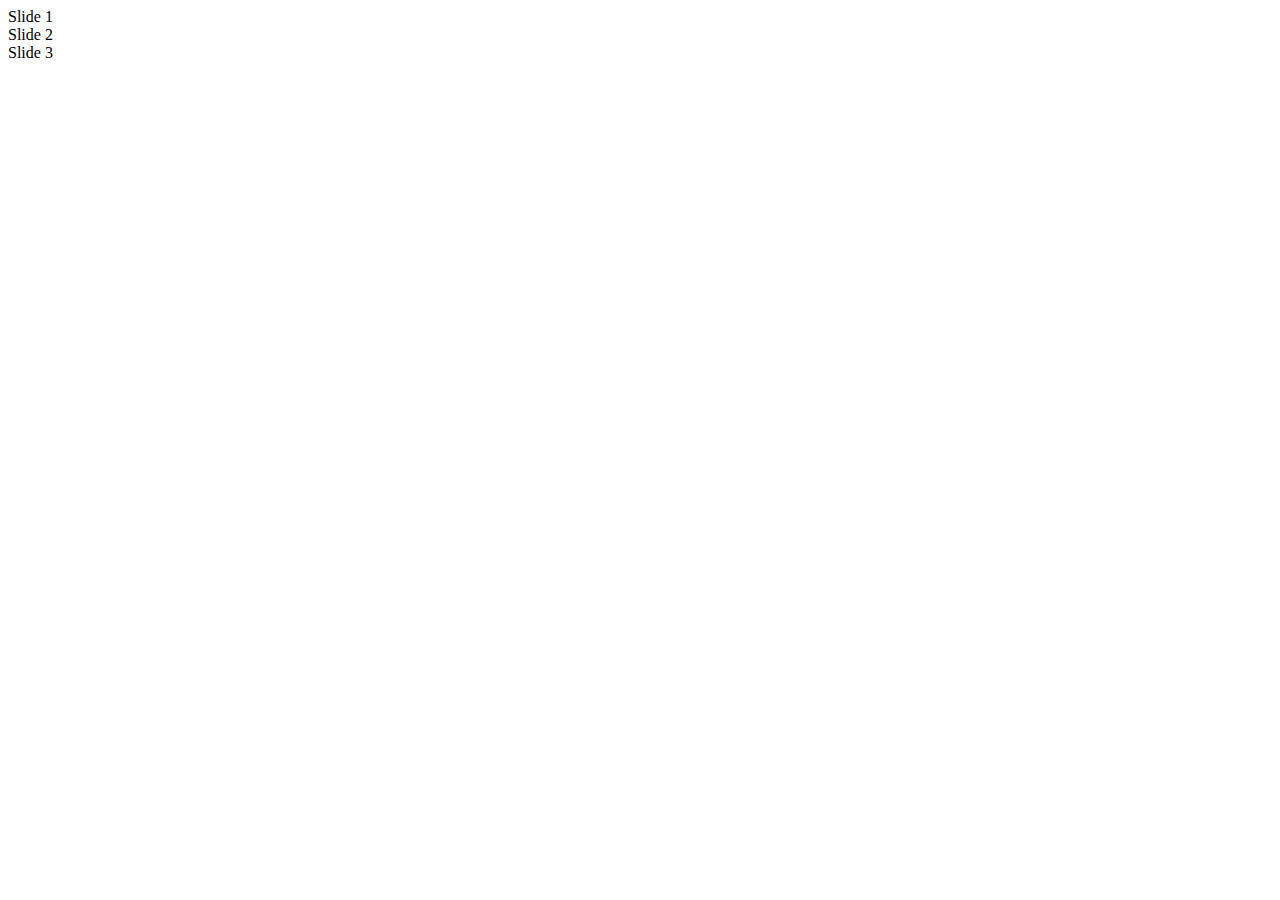
==== test/index.html @ ae3515d9 "Basic slideshow creation & navigation" ====
<!doctype html>  
<html>
<head>
	<meta charset="utf-8"/>
	
	<title>Ubuntu Slides</title>
	
	<link rel="stylesheet" href="style.css"/>
</head>

<body>
	
	<article id="slides">
		<section id="slide1">Slide 1</section>
		<section id="slide2">Slide 2</section>
		<section id="slide3">Slide 3</section>
	</article>

	<script src="../src/lib/jquery.js"></script>
	<script src="../src/uSlides.js"></script>
	<script>
		new uSlides.Slideshow('#slides').start();
	</script>
</body>
</html>
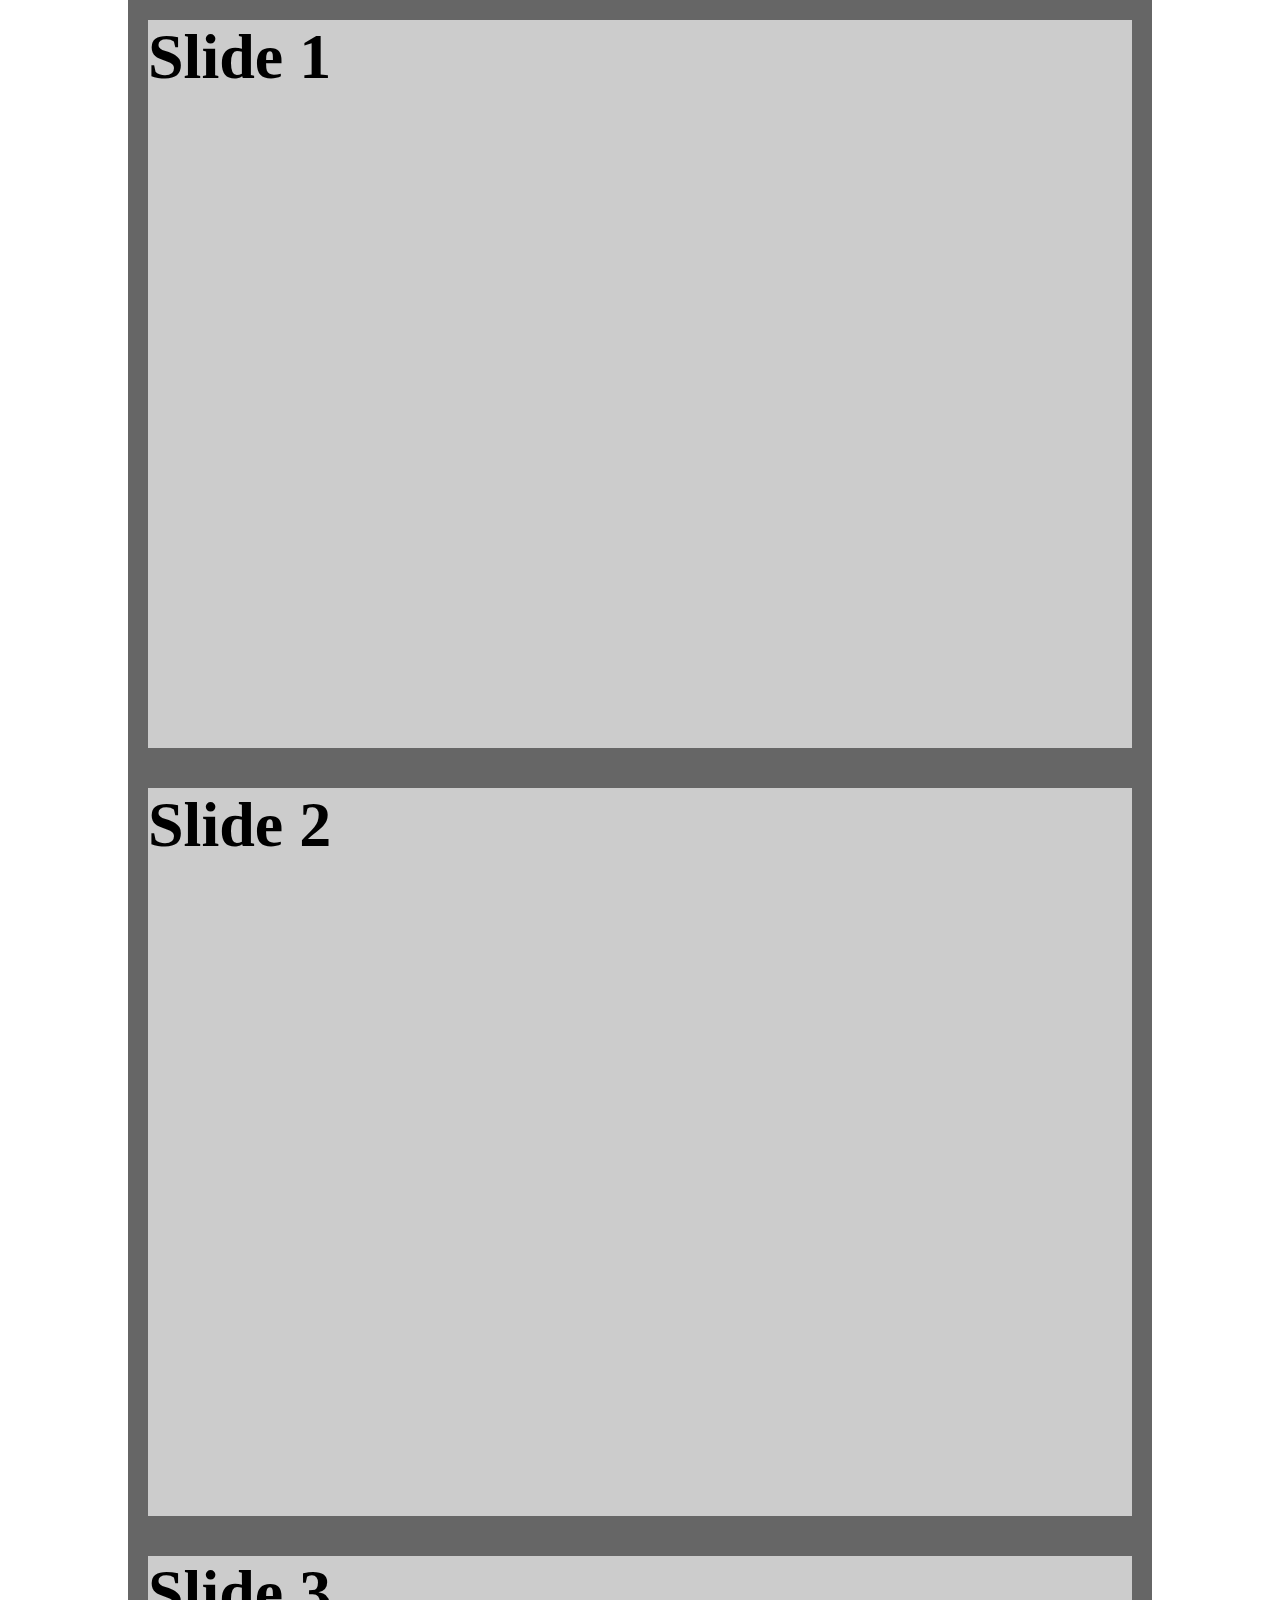
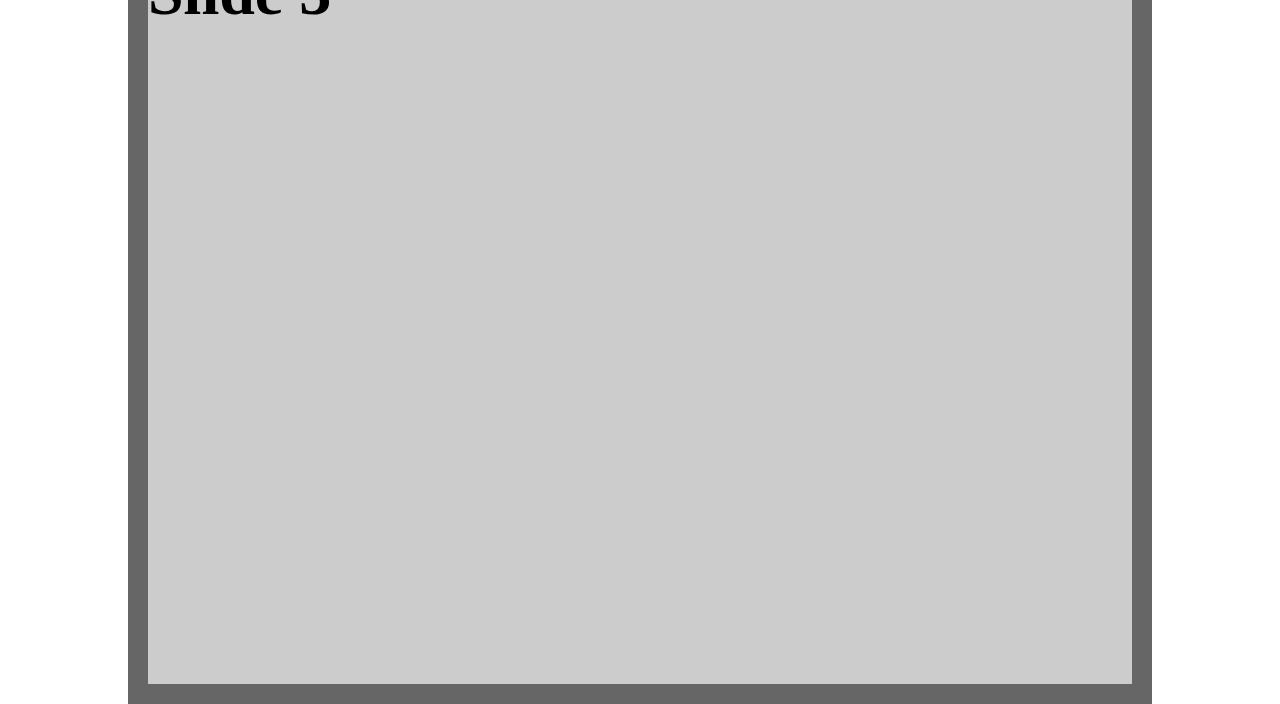
==== commit e2ba4d92: "Adding attr behaviours" ====
--- a/test/index.html
+++ b/test/index.html
@@ -11,7 +11,7 @@
 <body>
 	
 	<article id="slides">
-		<section id="slide1">Slide 1</section>
+		<section id="slide1" data-duration="3000">Slide 1</section>
 		<section id="slide2">Slide 2</section>
 		<section id="slide3">Slide 3</section>
 	</article>
@@ -19,7 +19,18 @@
 	<script src="../src/lib/jquery.js"></script>
 	<script src="../src/uSlides.js"></script>
 	<script>
-		new uSlides.Slideshow('#slides').start();
+		var slideshow = new uSlides.Slideshow('#slides', {
+			fullScreen: true
+		});
+		
+		/*slideshow.get('#slide1').on('afterShow', function() {
+			var slide = this;
+			setTimeout(function() {
+				slide.complete();
+			}, 2000);
+		});*/
+		
+		slideshow.start();
 	</script>
 </body>
 </html>--- a/test/style.css
+++ b/test/style.css
@@ -0,0 +1,15 @@
+html, body {
+	margin: 0; padding: 0;
+}
+
+#slides {
+	width: 1024px; height: 768px;
+	margin: 0 auto;
+}
+
+#slides > section {
+	background: #ccc;
+	border: 20px solid #666;
+	height: 728px;
+	font: bold 4em verdana, 'sans-serif';
+}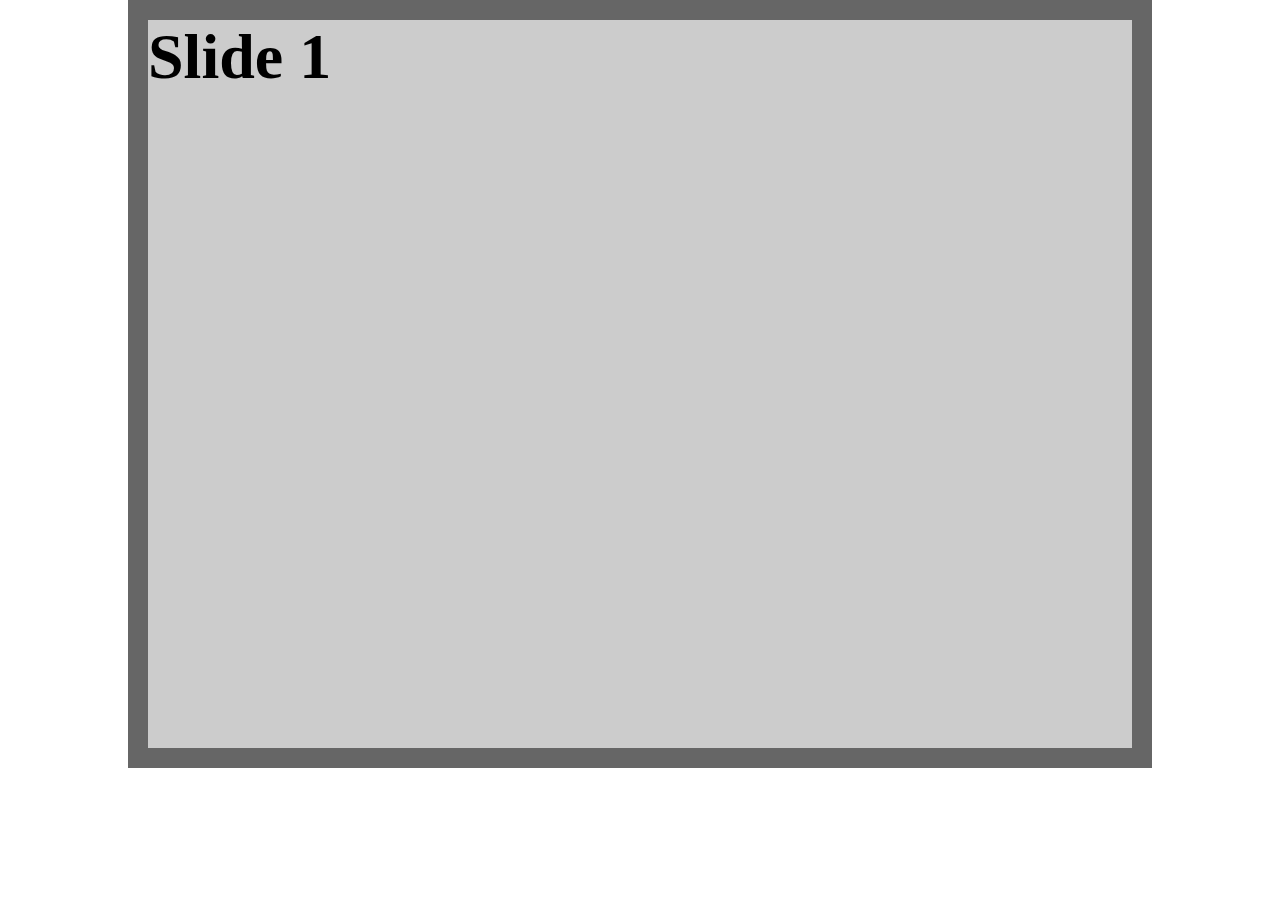
==== commit 272ad17c: "Experimenting with CSS transitions" ====
--- a/test/index.html
+++ b/test/index.html
@@ -10,17 +10,18 @@
 
 <body>
 	
-	<article id="slides">
-		<section id="slide1" data-duration="3000">Slide 1</section>
-		<section id="slide2">Slide 2</section>
-		<section id="slide3">Slide 3</section>
-	</article>
-
+	<div id="page">
+		<article id="slides">
+			<section id="slide1" data-duration="3000" data-transition="slideFade">Slide 1</section>
+			<section id="slide2" data-duration="3000" data-transition="slideFade">Slide 2</section>
+			<section id="slide3">Slide 3</section>
+		</article>
+	</div>
 	<script src="../src/lib/jquery.js"></script>
 	<script src="../src/uSlides.js"></script>
 	<script>
 		var slideshow = new uSlides.Slideshow('#slides', {
-			fullScreen: true
+			//fullScreen: true
 		});
 		
 		/*slideshow.get('#slide1').on('afterShow', function() {
--- a/test/style.css
+++ b/test/style.css
@@ -1,15 +1,25 @@
 html, body {
 	margin: 0; padding: 0;
+}
+
+article, section {
+	display: block;
+}
+
+#page {
+	overflow: hidden;
 }
 
 #slides {
 	width: 1024px; height: 768px;
 	margin: 0 auto;
+	position: relative;
 }
 
 #slides > section {
 	background: #ccc;
 	border: 20px solid #666;
 	height: 728px;
+	width: 984px;
 	font: bold 4em verdana, 'sans-serif';
-}+}
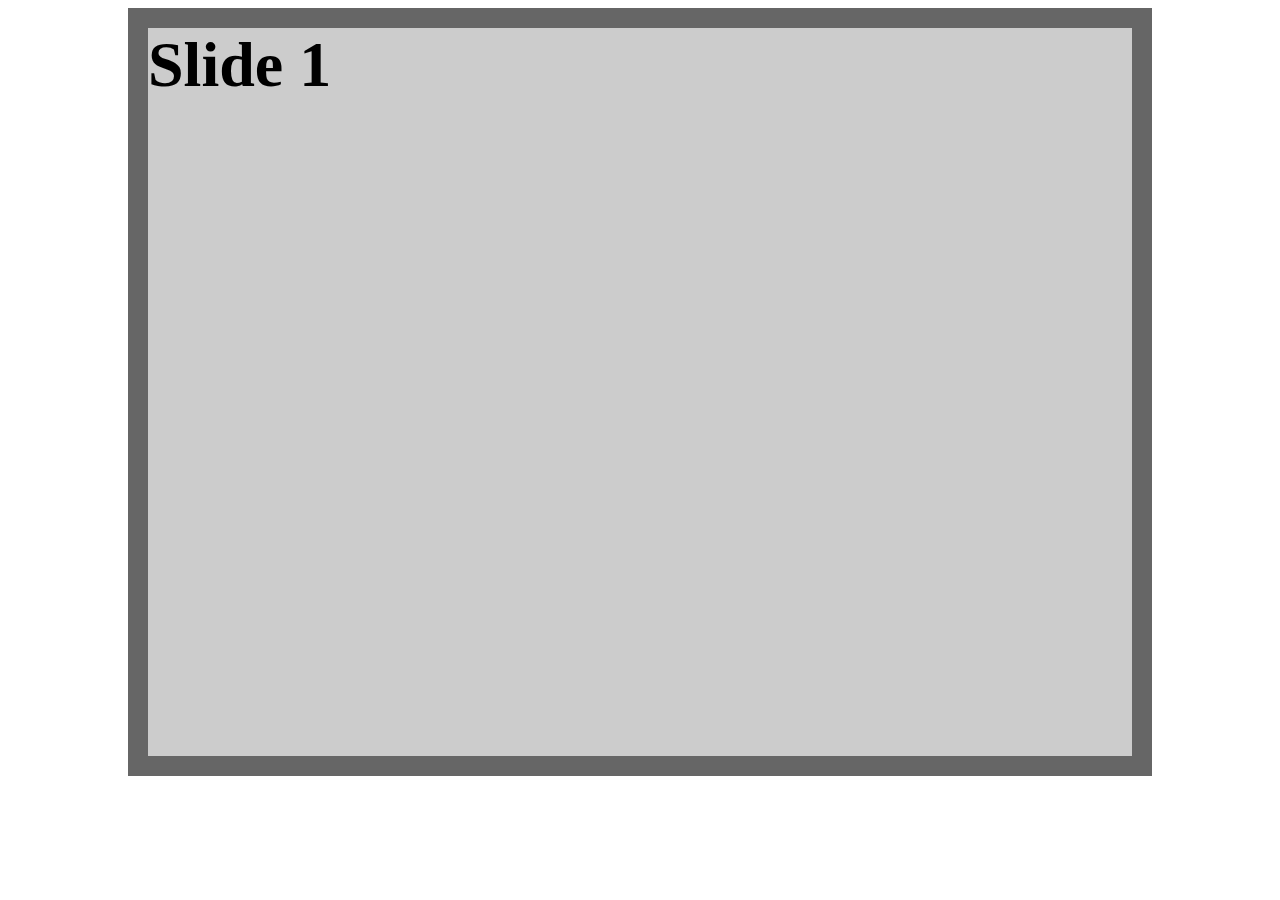
==== commit c3ae14b1: "Changing name to webPresents, adding class names to slides" ====
--- a/test/index.html
+++ b/test/index.html
@@ -5,6 +5,7 @@
 	
 	<title>Ubuntu Slides</title>
 	
+	<link rel="stylesheet" href="../src/webPresents.css"/>
 	<link rel="stylesheet" href="style.css"/>
 </head>
 
@@ -12,16 +13,19 @@
 	
 	<div id="page">
 		<article id="slides">
-			<section id="slide1" data-duration="3000" data-transition="slideFade">Slide 1</section>
-			<section id="slide2" data-duration="3000" data-transition="slideFade">Slide 2</section>
-			<section id="slide3">Slide 3</section>
+			<section data-duration="3000">Slide 1</section>
+			<section data-fullvideo="img/kitten.webm"></section>
+			<section data-fullvideo="img/kitten.webm"></section>
+			<section data-duration="3000">Slide 2</section>
+			<section>Slide 3</section>
 		</article>
 	</div>
 	<script src="../src/lib/jquery.js"></script>
-	<script src="../src/uSlides.js"></script>
+	<script src="../src/webPresents.js"></script>
 	<script>
-		var slideshow = new uSlides.Slideshow('#slides', {
+		var slideshow = new webPresents.Slideshow('#slides', {
 			//fullScreen: true
+			transition: 'slideFade'
 		});
 		
 		/*slideshow.get('#slide1').on('afterShow', function() {
--- a/test/style.css
+++ b/test/style.css
@@ -1,11 +1,3 @@
-html, body {
-	margin: 0; padding: 0;
-}
-
-article, section {
-	display: block;
-}
-
 #page {
 	overflow: hidden;
 }
@@ -23,3 +15,4 @@
 	width: 984px;
 	font: bold 4em verdana, 'sans-serif';
 }
+
